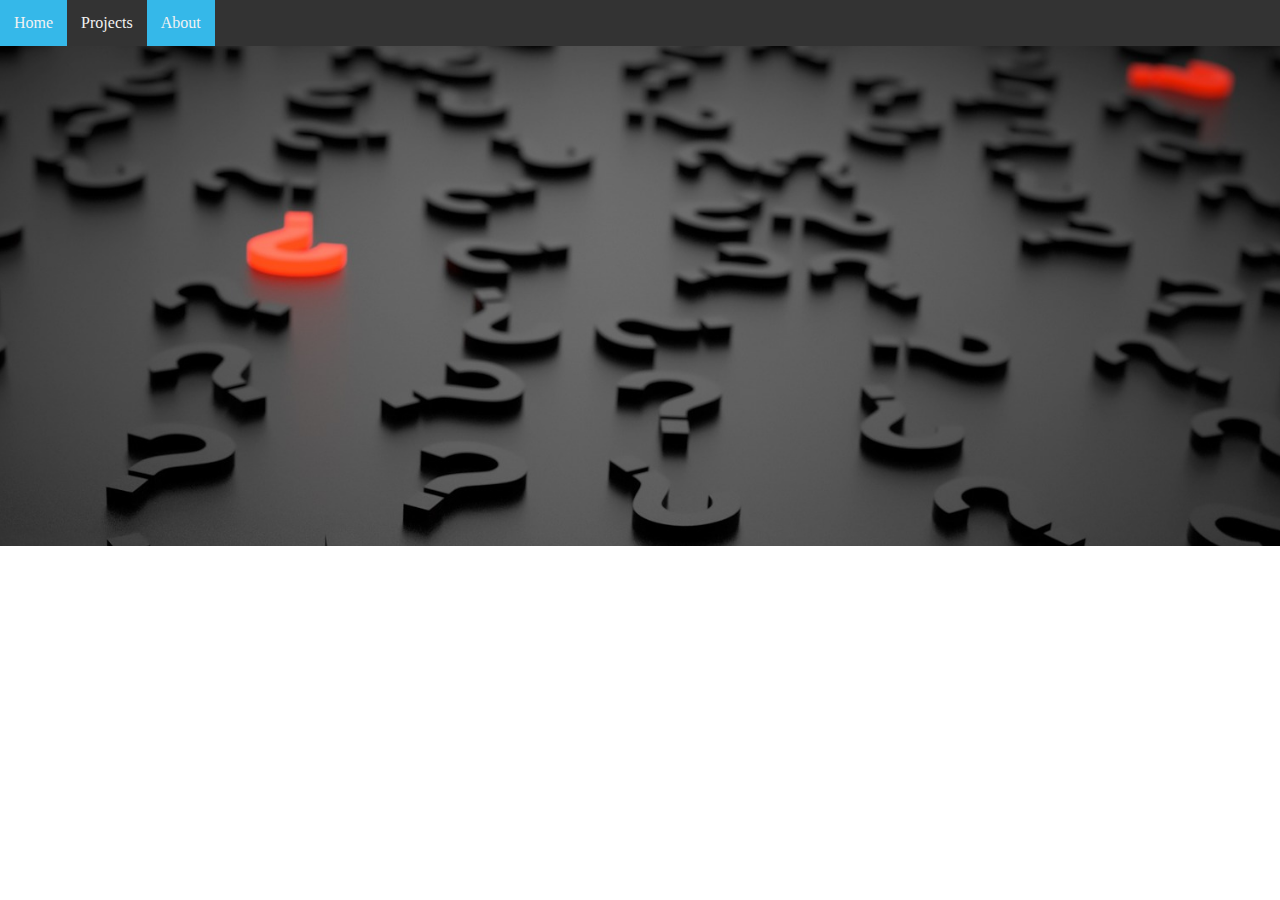
==== about.html @ 4c1b5354 "added some stuff" ====
<!DOCTYPE html>
<html>
    <head>
        <meta name="viewport" content="width=device-width, initial-scale=1">
        <link rel="stylesheet" href="style.css">
        <title>Rustic Software: About</title>
        <link rel="icon" href="images/rusticLogo.png">
    </head>
    
    <body>

        <div id="navbar">
            <a href="index.html">Home</a>
            <a href="projects.html">Projects</a>
            <a class="active" href="#about">About</a>
          </div> 

        <div class="parallax" style="background-image: url('images/about.jpg');"></div>

        <div style="height:50px; font-size:30px;">
            
        </div>

    </body>
</html>
---- style.css ----
body {
    margin: 0px;
}

/* Style the navbar */
#navbar {
    overflow: hidden;
    background-color: #333;
}
  
/* Navbar links */
#navbar a {
    float: left;
    display: block;
    color: #f2f2f2;
    text-align: center;
    padding: 14px;
    text-decoration: none;
}

#navbar .active {
    background-color: #35B8E9;
}

#navbar a:hover {
    background-color: #35B8E9;
}
  
/* Page content */
.content {
    padding: 16px;
}
  
/* The sticky class is added to the navbar with JS when it reaches its scroll position */
.sticky {
    position: fixed;
    top: 0;
    width: 100%;
}
  
/* Add some top padding to the page content to prevent sudden quick movement (as the navigation bar gets a new position at the top of the page (position:fixed and top:0) */
.sticky + .content {
    padding-top: 60px;
} 

.logo {
    overflow: visible;
    background-color: white;
    width: 50px;
    float: left;
    height: 50px;
}

.card {
    width: 315px;
    height: 350px;
    text-align: center;
    box-shadow: 0 4px 8px 0 rgba(0, 0, 0, 0.2), 0 6px 20px 0 rgba(0, 0, 0, 0.19);
    text-decoration: none;
    margin-left: 20px;
}

.parallax {
    /* Set a specific height */
    min-height: 500px; 
  
    /* Create the parallax scrolling effect */
    background-attachment: fixed;
    background-position: center;
    background-repeat: no-repeat;
    background-size: cover;
}
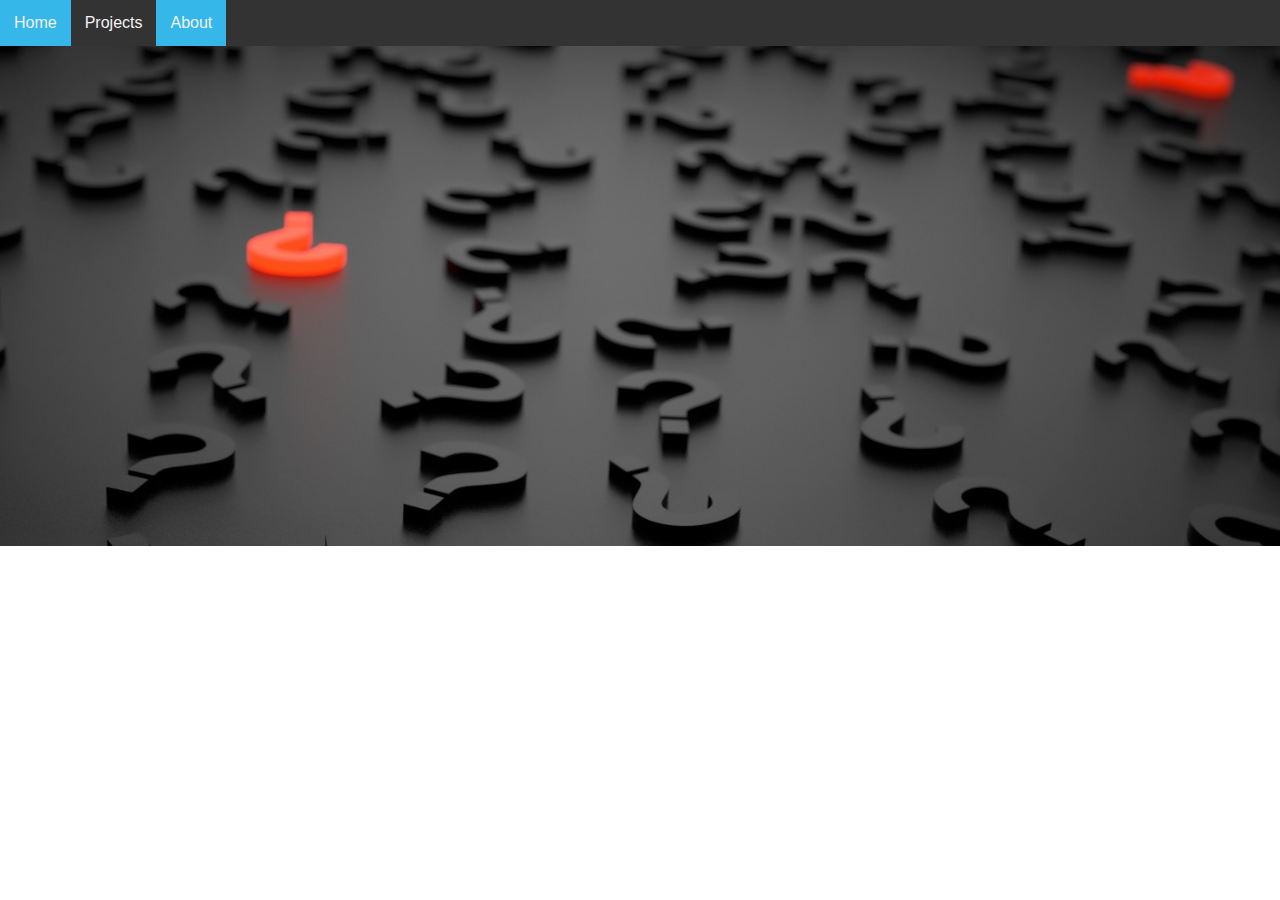
==== commit d9f13df4: "Added some of our projects and fixed a scrolling issue." ====
--- a/about.html
+++ b/about.html
@@ -21,5 +21,6 @@
             
         </div>
 
+        <script src="script.js"></script>
     </body>
 </html>
--- a/style.css
+++ b/style.css
@@ -1,5 +1,6 @@
 body {
     margin: 0px;
+    font-family: Arial, Helvetica, sans-serif;
 }
 
 /* Style the navbar */
@@ -26,11 +27,6 @@
     background-color: #35B8E9;
 }
   
-/* Page content */
-.content {
-    padding: 16px;
-}
-  
 /* The sticky class is added to the navbar with JS when it reaches its scroll position */
 .sticky {
     position: fixed;
@@ -41,32 +37,57 @@
 /* Add some top padding to the page content to prevent sudden quick movement (as the navigation bar gets a new position at the top of the page (position:fixed and top:0) */
 .sticky + .content {
     padding-top: 60px;
-} 
-
-.logo {
-    overflow: visible;
-    background-color: white;
-    width: 50px;
-    float: left;
-    height: 50px;
 }
 
-.card {
-    width: 315px;
-    height: 350px;
-    text-align: center;
-    box-shadow: 0 4px 8px 0 rgba(0, 0, 0, 0.2), 0 6px 20px 0 rgba(0, 0, 0, 0.19);
-    text-decoration: none;
-    margin-left: 20px;
-}
-
-.parallax {
+.parallax { 
+    /* The image used */
+    background-image: url("img_parallax.jpg");
+  
     /* Set a specific height */
-    min-height: 500px; 
+    height: 500px; 
   
     /* Create the parallax scrolling effect */
     background-attachment: fixed;
     background-position: center;
     background-repeat: no-repeat;
     background-size: cover;
-}+}
+
+/*For the colum cards*/
+* {
+    box-sizing: border-box;
+}
+  
+/* Float four columns side by side */
+.column {
+    float: left;
+    width: 25%;
+    padding: 10px;
+}
+  
+  /* Remove extra left and right margins, due to padding */
+  .row {margin: 0px;}
+  
+  /* Clear floats after the columns */
+  .row:after {
+    content: "";
+    display: table;
+    clear: both;
+  }
+  
+  /* Responsive columns */
+  @media screen and (max-width: 600px) {
+    .column {
+      width: 100%;
+      display: block;
+      margin-bottom: 20px;
+    }
+  }
+  
+  /* Style the counter cards */
+  .card {
+    box-shadow: 0 4px 8px 0 rgba(0, 0, 0, 0.2);
+    padding: 16px;
+    text-align: center;
+    background-color: #f1f1f1;
+  }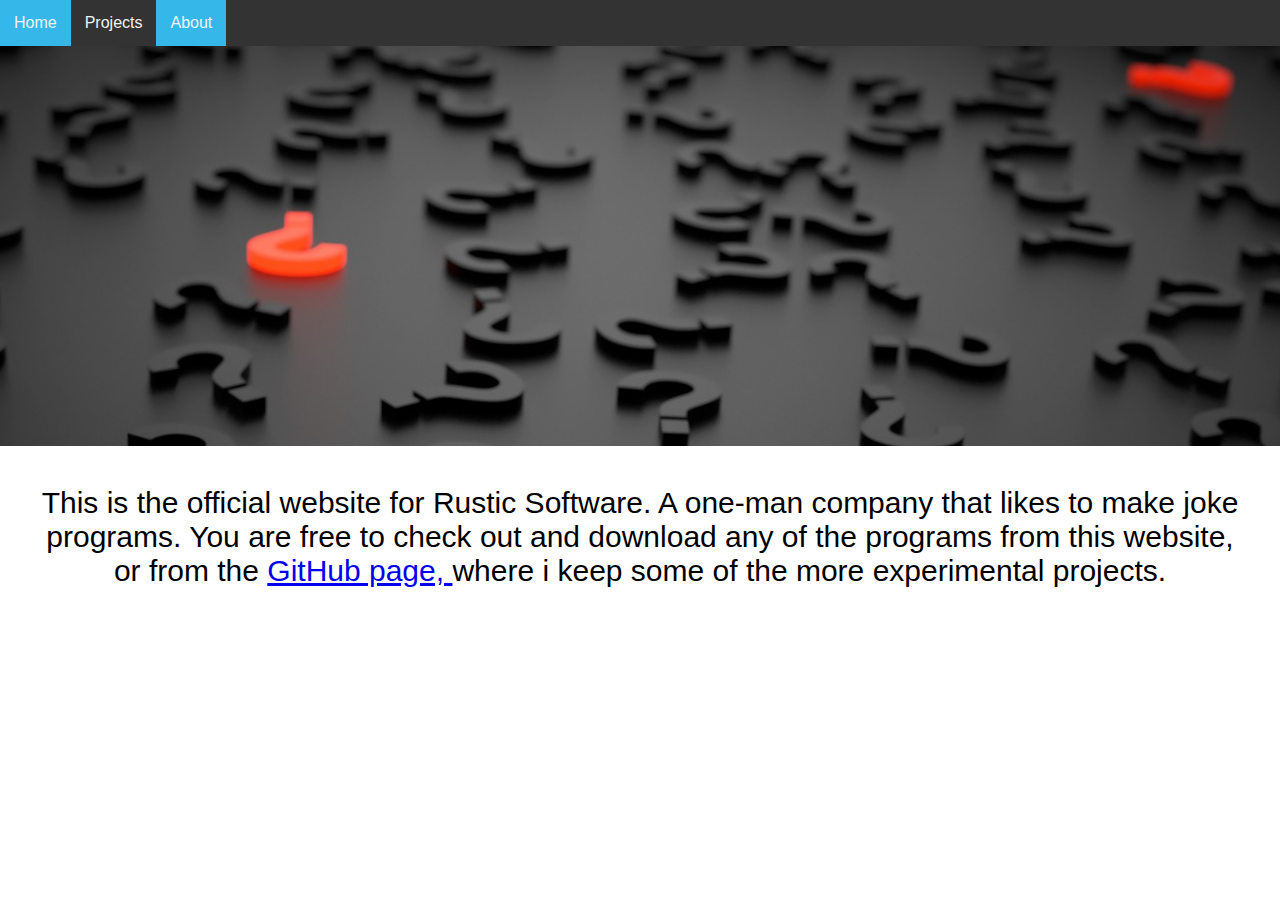
==== commit 97fe006a: "did some changes" ====
--- a/about.html
+++ b/about.html
@@ -19,6 +19,12 @@
 
         <div style="height:50px; font-size:30px;">
             
+            <div class="txt">
+                This is the official website for Rustic Software.
+                A one-man company that likes to make joke programs.
+                You are free to check out and download any of the programs from this website, or from the <a href="https://github.com/rustic-software">GitHub page, </a>
+                where i keep some of the more experimental projects.
+            </div>
         </div>
 
         <script src="script.js"></script>
--- a/style.css
+++ b/style.css
@@ -8,7 +8,14 @@
     overflow: hidden;
     background-color: #333;
 }
-  
+
+.logo {
+    width: 50px;
+    height: 50px;
+    float: right;
+    background-color: white;
+}
+
 /* Navbar links */
 #navbar a {
     float: left;
@@ -44,13 +51,18 @@
     background-image: url("img_parallax.jpg");
   
     /* Set a specific height */
-    height: 500px; 
+    height: 400px;
   
     /* Create the parallax scrolling effect */
     background-attachment: fixed;
     background-position: center;
     background-repeat: no-repeat;
     background-size: cover;
+}
+
+.txt {
+    text-align: center;
+    padding: 40px;
 }
 
 /*For the colum cards*/
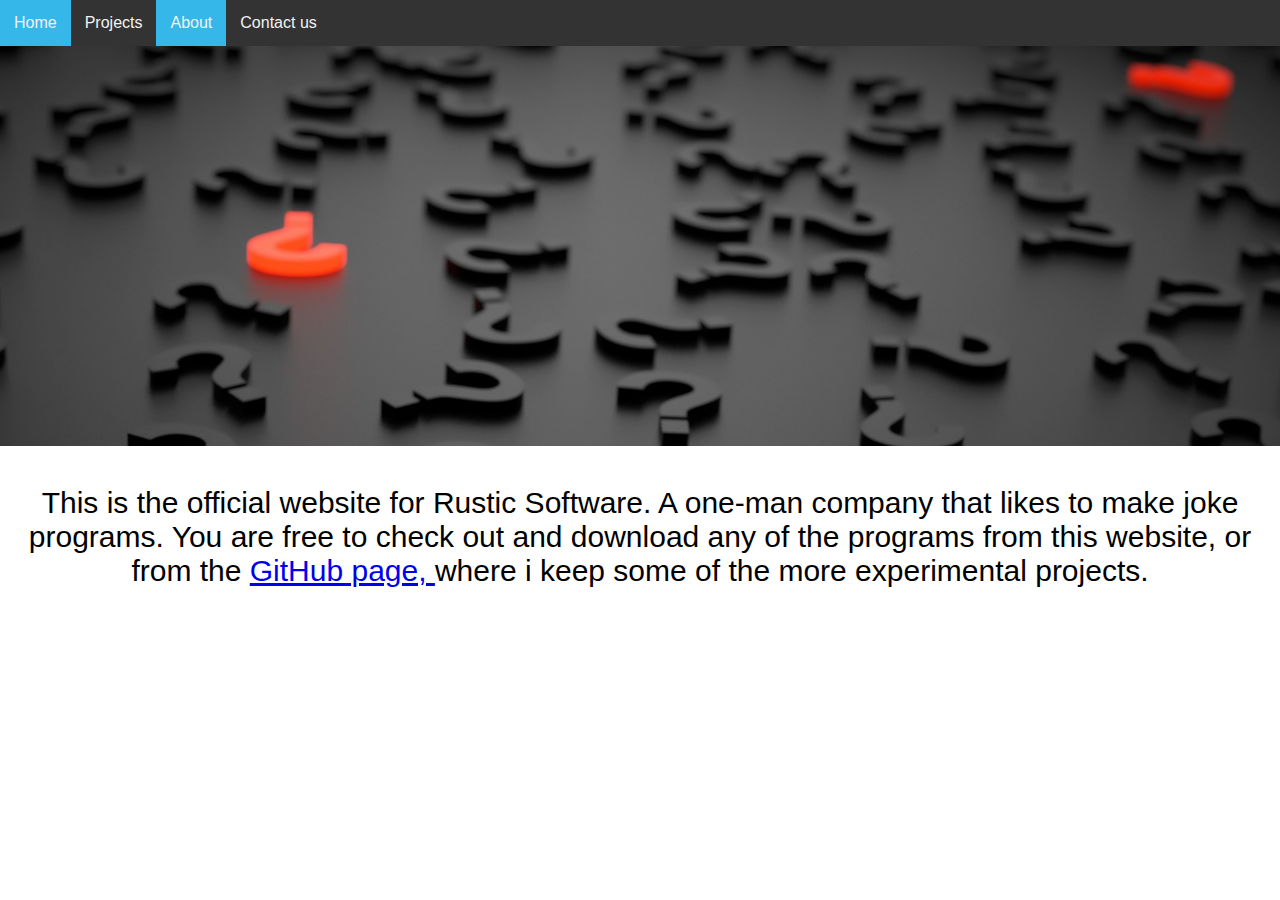
==== commit fad74033: "Adding a contact page." ====
--- a/about.html
+++ b/about.html
@@ -6,19 +6,20 @@
         <title>Rustic Software: About</title>
         <link rel="icon" href="images/rusticLogo.png">
     </head>
-    
+
     <body>
 
         <div id="navbar">
             <a href="index.html">Home</a>
             <a href="projects.html">Projects</a>
             <a class="active" href="#about">About</a>
-          </div> 
+            <a href="contact.html">Contact us</a>
+          </div>
 
         <div class="parallax" style="background-image: url('images/about.jpg');"></div>
 
         <div style="height:50px; font-size:30px;">
-            
+
             <div class="txt">
                 This is the official website for Rustic Software.
                 A one-man company that likes to make joke programs.
--- a/style.css
+++ b/style.css
@@ -1,3 +1,9 @@
+@media only screen and (max-device-width: 1366px) {
+    .parallax {
+        background-attachment: scroll;
+    }
+}
+
 body {
     margin: 0px;
     font-family: Arial, Helvetica, sans-serif;
@@ -10,10 +16,8 @@
 }
 
 .logo {
-    width: 50px;
-    height: 50px;
+    width: 25%;
     float: right;
-    background-color: white;
 }
 
 /* Navbar links */
@@ -33,26 +37,26 @@
 #navbar a:hover {
     background-color: #35B8E9;
 }
-  
+
 /* The sticky class is added to the navbar with JS when it reaches its scroll position */
 .sticky {
     position: fixed;
     top: 0;
     width: 100%;
 }
-  
+
 /* Add some top padding to the page content to prevent sudden quick movement (as the navigation bar gets a new position at the top of the page (position:fixed and top:0) */
 .sticky + .content {
     padding-top: 60px;
 }
 
-.parallax { 
+.parallax {
     /* The image used */
     background-image: url("img_parallax.jpg");
-  
+
     /* Set a specific height */
     height: 400px;
-  
+
     /* Create the parallax scrolling effect */
     background-attachment: fixed;
     background-position: center;
@@ -62,31 +66,31 @@
 
 .txt {
     text-align: center;
-    padding: 40px;
+    padding-top: 40px;
 }
 
 /*For the colum cards*/
 * {
     box-sizing: border-box;
 }
-  
+
 /* Float four columns side by side */
 .column {
     float: left;
     width: 25%;
     padding: 10px;
 }
-  
+
   /* Remove extra left and right margins, due to padding */
   .row {margin: 0px;}
-  
+
   /* Clear floats after the columns */
   .row:after {
     content: "";
     display: table;
     clear: both;
   }
-  
+
   /* Responsive columns */
   @media screen and (max-width: 600px) {
     .column {
@@ -95,11 +99,11 @@
       margin-bottom: 20px;
     }
   }
-  
+
   /* Style the counter cards */
   .card {
     box-shadow: 0 4px 8px 0 rgba(0, 0, 0, 0.2);
     padding: 16px;
     text-align: center;
     background-color: #f1f1f1;
-  }+  }
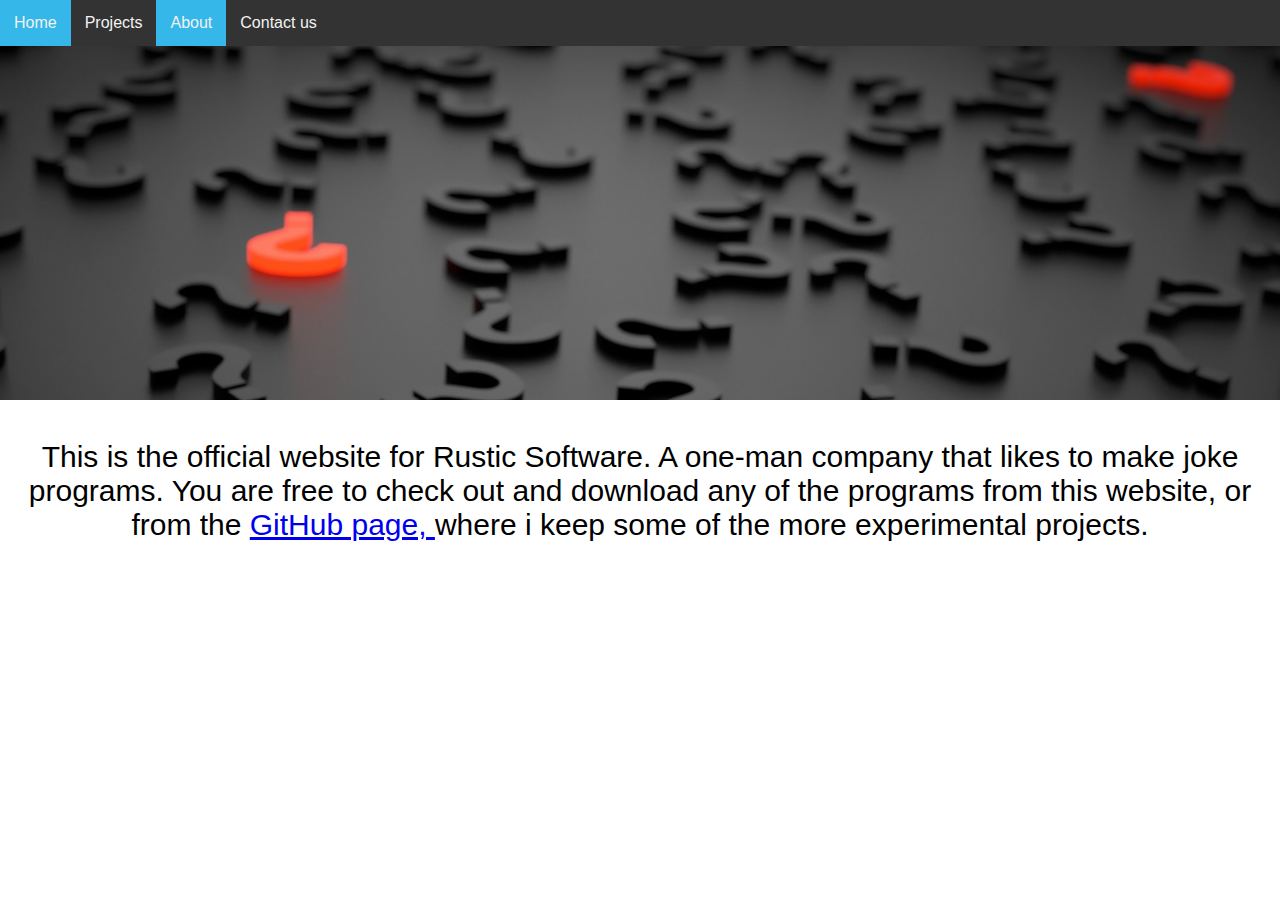
==== commit 206556da: "Adding links to contact page" ====
--- a/about.html
+++ b/about.html
@@ -1,22 +1,22 @@
 <!DOCTYPE html>
 <html>
-    <head>
-        <meta name="viewport" content="width=device-width, initial-scale=1">
-        <link rel="stylesheet" href="style.css">
-        <title>Rustic Software: About</title>
-        <link rel="icon" href="images/rusticLogo.png">
-    </head>
+  <head>
+    <meta name="viewport" content="width=device-width, initial-scale=1">
+    <link rel="stylesheet" href="style.css">
+    <title>Rustic Software: About</title>
+    <link rel="icon" href="images/rusticLogo.png">
+  </head>
 
-    <body>
+  <body>
 
-        <div id="navbar">
-            <a href="index.html">Home</a>
-            <a href="projects.html">Projects</a>
-            <a class="active" href="#about">About</a>
-            <a href="contact.html">Contact us</a>
-          </div>
+    <div id="navbar">
+      <a href="index.html">Home</a>
+      <a href="projects.html">Projects</a>
+      <a class="active" href="#about">About</a>
+      <a href="contact.html">Contact us</a>
+    </div>
 
-        <div class="parallax" style="background-image: url('images/about.jpg');"></div>
+    <div class="parallax" style="background-image: url('images/about.jpg');"></div>
 
         <div style="height:50px; font-size:30px;">
 
--- a/style.css
+++ b/style.css
@@ -1,9 +1,3 @@
-@media only screen and (max-device-width: 1366px) {
-    .parallax {
-        background-attachment: scroll;
-    }
-}
-
 body {
     margin: 0px;
     font-family: Arial, Helvetica, sans-serif;
@@ -13,6 +7,9 @@
 #navbar {
     overflow: hidden;
     background-color: #333;
+    position: fixed;
+    top: 0px;
+    width: 100%;
 }
 
 .logo {
@@ -91,15 +88,6 @@
     clear: both;
   }
 
-  /* Responsive columns */
-  @media screen and (max-width: 600px) {
-    .column {
-      width: 100%;
-      display: block;
-      margin-bottom: 20px;
-    }
-  }
-
   /* Style the counter cards */
   .card {
     box-shadow: 0 4px 8px 0 rgba(0, 0, 0, 0.2);
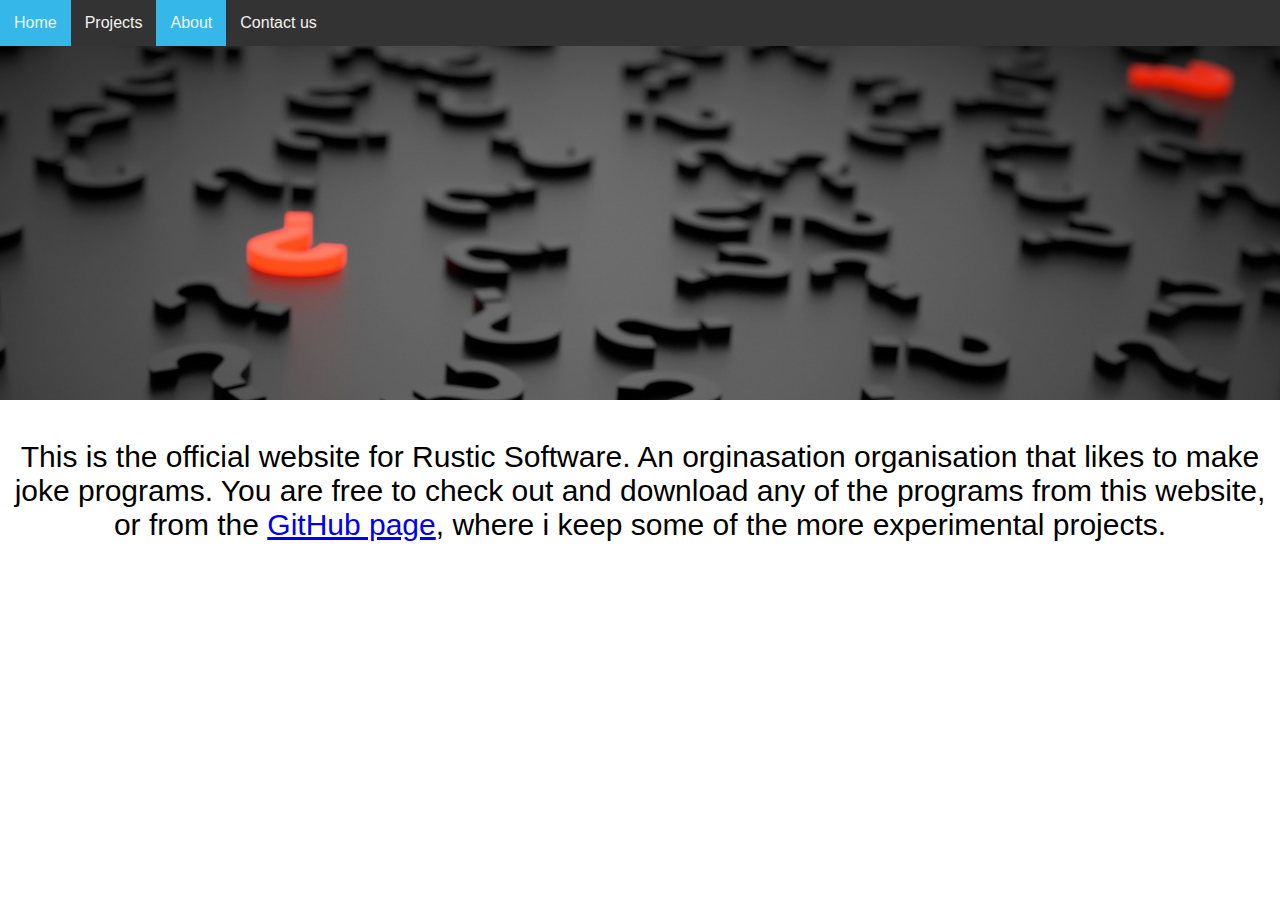
==== commit 64ab65b6: "Uppdating some of the links and code build." ====
--- a/about.html
+++ b/about.html
@@ -18,16 +18,17 @@
 
     <div class="parallax" style="background-image: url('images/about.jpg');"></div>
 
-        <div style="height:50px; font-size:30px;">
+      <div style="height:50px; font-size:30px;">
 
-            <div class="txt">
-                This is the official website for Rustic Software.
-                A one-man company that likes to make joke programs.
-                You are free to check out and download any of the programs from this website, or from the <a href="https://github.com/rustic-software">GitHub page, </a>
-                where i keep some of the more experimental projects.
-            </div>
+        <div class="txt">
+          This is the official website for Rustic Software.
+          An orginasation organisation that likes to make joke programs.
+          You are free to check out and download any of the programs from this website, or from the <a href="https://github.com/rustic-software">GitHub page</a>,
+          where i keep some of the more experimental projects.
         </div>
+      
+      </div>
 
-        <script src="script.js"></script>
-    </body>
+    <script src="script.js"></script>
+  </body>
 </html>
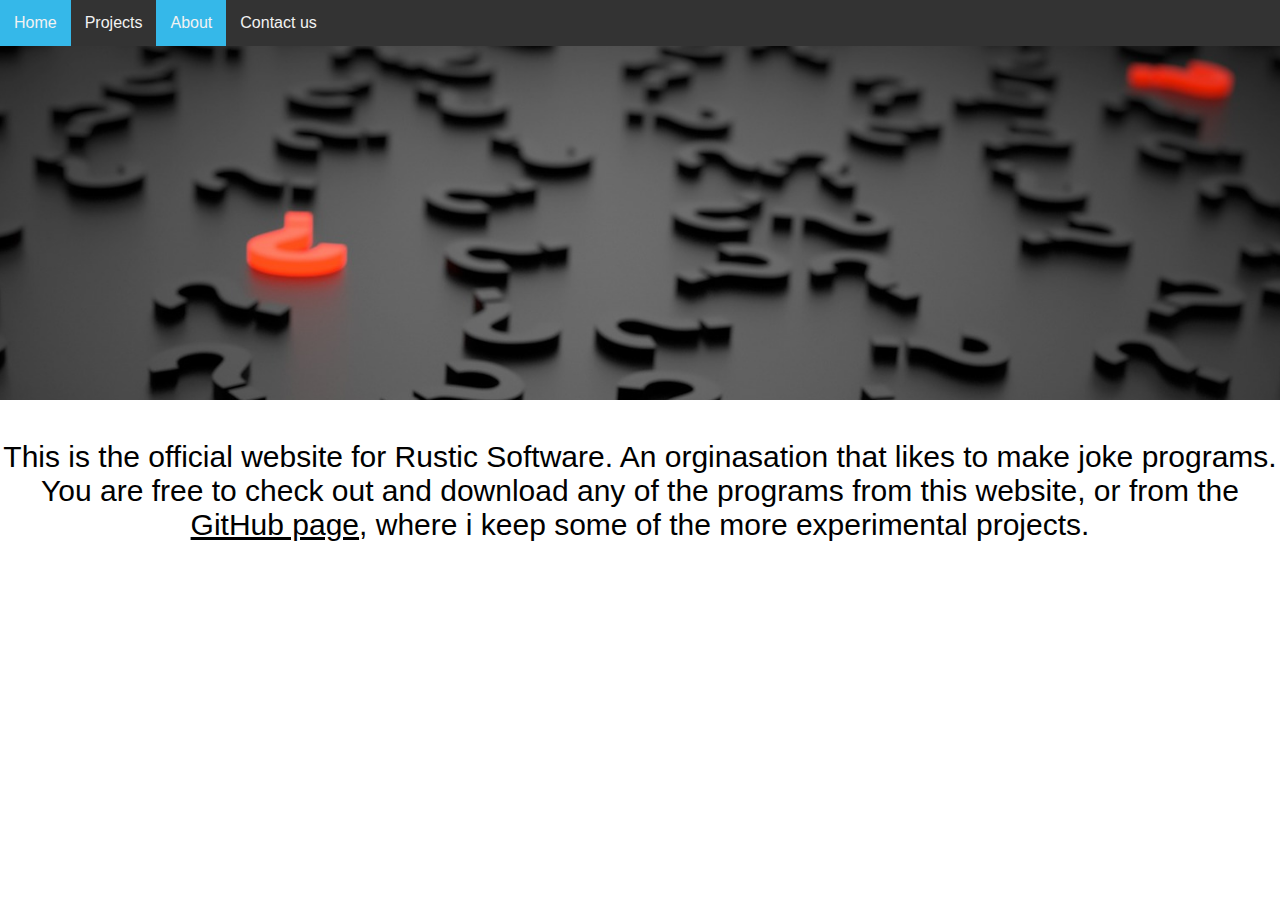
==== commit 3be79d6b: "Corrected some spelling misstakes." ====
--- a/about.html
+++ b/about.html
@@ -22,7 +22,7 @@
 
         <div class="txt">
           This is the official website for Rustic Software.
-          An orginasation organisation that likes to make joke programs.
+          An orginasation that likes to make joke programs.
           You are free to check out and download any of the programs from this website, or from the <a href="https://github.com/rustic-software">GitHub page</a>,
           where i keep some of the more experimental projects.
         </div>
--- a/style.css
+++ b/style.css
@@ -13,7 +13,7 @@
 }
 
 .logo {
-    width: 25%;
+    width: 75px;
     float: right;
 }
 
@@ -42,11 +42,6 @@
     width: 100%;
 }
 
-/* Add some top padding to the page content to prevent sudden quick movement (as the navigation bar gets a new position at the top of the page (position:fixed and top:0) */
-.sticky + .content {
-    padding-top: 60px;
-}
-
 .parallax {
     /* The image used */
     background-image: url("img_parallax.jpg");
@@ -66,32 +61,48 @@
     padding-top: 40px;
 }
 
-/*For the colum cards*/
 * {
     box-sizing: border-box;
 }
-
+  
+body {
+    font-family: Arial, Helvetica, sans-serif;
+}
+  
 /* Float four columns side by side */
 .column {
     float: left;
     width: 25%;
-    padding: 10px;
+    padding: 0 10px;
 }
-
-  /* Remove extra left and right margins, due to padding */
-  .row {margin: 0px;}
-
-  /* Clear floats after the columns */
-  .row:after {
+  
+/* Remove extra left and right margins, due to padding in columns */
+.row {margin: 0 0px;}
+  
+/* Clear floats after the columns */
+.row:after {
     content: "";
     display: table;
     clear: both;
-  }
-
-  /* Style the counter cards */
-  .card {
-    box-shadow: 0 4px 8px 0 rgba(0, 0, 0, 0.2);
+}
+  
+/* Style the counter cards */
+.card {
+    box-shadow: 0 4px 8px 0 rgba(0, 0, 0, 0.2); /* this adds the "card" effect */
     padding: 16px;
     text-align: center;
     background-color: #f1f1f1;
-  }
+}
+  
+/* Responsive columns - one column layout (vertical) on small screens */
+@media screen and (max-width: 1020px) {
+    .column {
+      width: 100%;
+      display: block;
+      margin-bottom: 20px;
+    }
+}
+
+a {
+    color: inherit;
+}